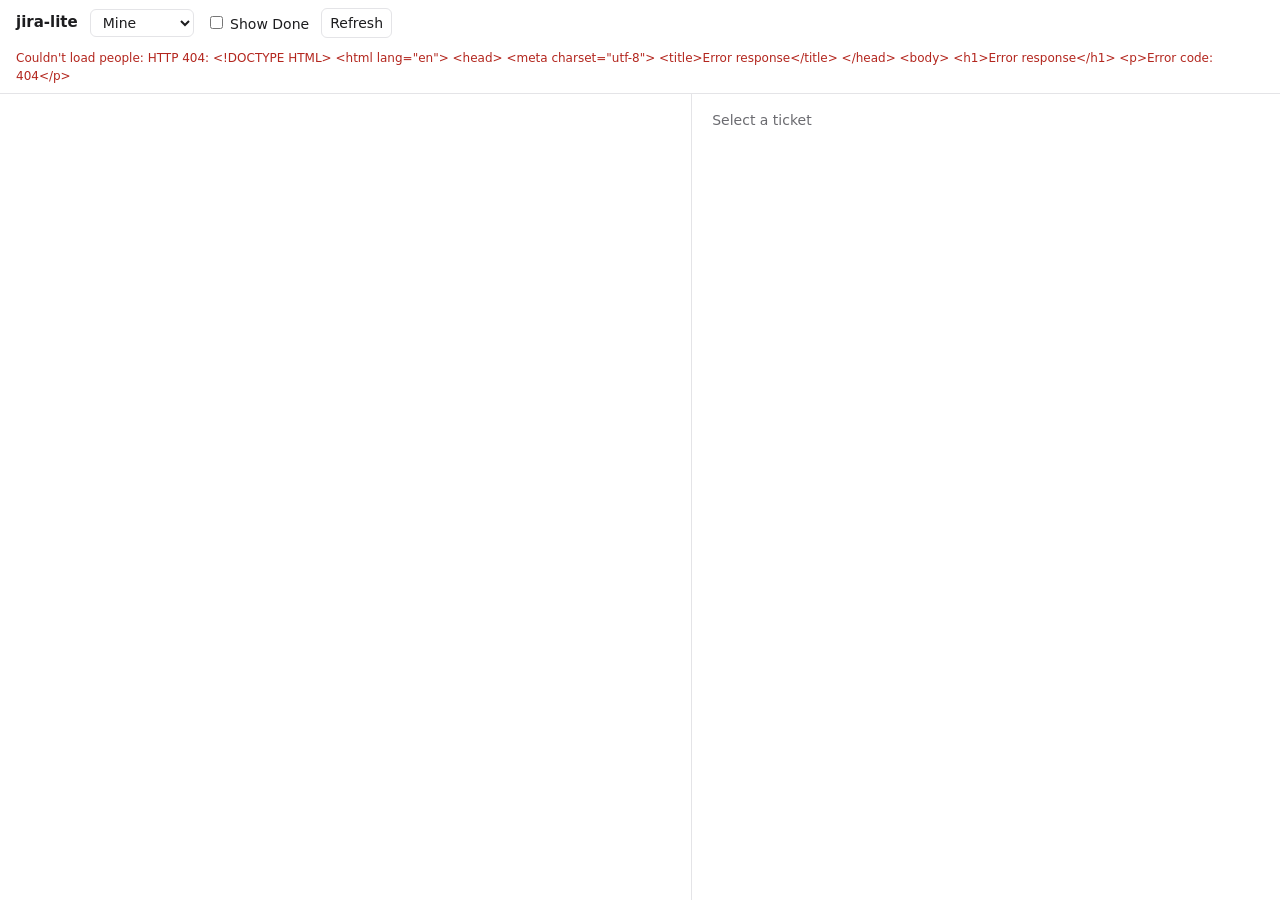
==== index.html @ 3835c10f "Add server and single-page UI: list, detail, transitions, comments" ====
<!doctype html>
<html lang="en">
<head>
<meta charset="utf-8">
<meta name="viewport" content="width=device-width, initial-scale=1">
<title>jira-lite</title>
<link rel="icon" href="data:image/svg+xml,<svg xmlns='http://www.w3.org/2000/svg' viewBox='0 0 16 16'><rect width='16' height='16' rx='3' fill='%230b57d0'/></svg>">
<style>
  :root {
    --bg: #fff; --fg: #1d1d1f; --muted: #6b6b70; --line: #e4e4e7; --hover: #f4f4f5;
    --sel: #e8f0fe; --accent: #0b57d0; --err: #b3261e;
    --new: #e4e4e7; --prog: #d3e3fd; --done: #c4eed0;
  }
  @media (prefers-color-scheme: dark) {
    :root {
      --bg: #18181b; --fg: #e4e4e7; --muted: #a1a1aa; --line: #2e2e33; --hover: #232328;
      --sel: #1e2a40; --accent: #8ab4f8; --err: #f2b8b5;
      --new: #3f3f46; --prog: #1f3a63; --done: #1d4a2c;
    }
  }
  * { box-sizing: border-box; }
  html, body { height: 100%; margin: 0; }
  body { background: var(--bg); color: var(--fg); font: 14px/1.45 system-ui, -apple-system, sans-serif; display: flex; flex-direction: column; }
  header { display: flex; gap: 12px; align-items: center; padding: 8px 16px; border-bottom: 1px solid var(--line); flex-wrap: wrap; }
  header strong { font-size: 15px; }
  select, button, textarea { font: inherit; color: inherit; background: var(--bg); border: 1px solid var(--line); border-radius: 6px; padding: 4px 8px; }
  button { cursor: pointer; }
  button:hover { background: var(--hover); }
  button:disabled { opacity: .5; cursor: default; }
  #msg { margin-left: auto; color: var(--muted); font-size: 12px; }
  #msg.err { color: var(--err); }
  main { flex: 1; display: flex; min-height: 0; }
  #list { flex: 1; overflow: auto; min-width: 0; }
  #detail { width: 46%; overflow: auto; border-left: 1px solid var(--line); padding: 16px 20px; }
  #detail:empty::before { content: "Select a ticket"; color: var(--muted); }
  table { border-collapse: collapse; width: 100%; }
  #list th { position: sticky; top: 0; background: var(--bg); text-align: left; font-weight: 500; color: var(--muted); font-size: 12px; border-bottom: 1px solid var(--line); }
  #list th, #list td { padding: 6px 10px; white-space: nowrap; }
  #list td.sum { white-space: normal; width: 100%; }
  #list tbody tr { cursor: pointer; border-bottom: 1px solid var(--line); }
  #list tbody tr:hover { background: var(--hover); }
  #list tbody tr.sel { background: var(--sel); }
  .key { color: var(--muted); font-size: 12px; }
  .pill { display: inline-block; padding: 1px 8px; border-radius: 10px; font-size: 12px; background: var(--new); }
  .pill.indeterminate { background: var(--prog); }
  .pill.done { background: var(--done); }
  .small { color: var(--muted); font-size: 12px; }
  #detail h2 { margin: 4px 0 8px; font-size: 18px; font-weight: 600; }
  .meta { display: flex; gap: 12px; align-items: center; flex-wrap: wrap; margin-bottom: 16px; }
  .meta a { color: var(--accent); }
  h3.sec { font-size: 13px; color: var(--muted); font-weight: 500; margin: 20px 0 6px; text-transform: uppercase; letter-spacing: .04em; }
  .adf p { margin: 0 0 8px; }
  .adf pre { background: var(--hover); padding: 8px; border-radius: 6px; overflow: auto; }
  .adf code { background: var(--hover); padding: 0 3px; border-radius: 3px; }
  .adf blockquote { border-left: 3px solid var(--line); margin: 0 0 8px; padding-left: 10px; color: var(--muted); }
  .adf table td, .adf table th { border: 1px solid var(--line); padding: 4px 6px; }
  .adf .panel { background: var(--hover); padding: 8px 10px; border-radius: 6px; margin-bottom: 8px; }
  .adf a { color: var(--accent); }
  .adf img { max-width: 100%; }
  .comment { border-top: 1px solid var(--line); padding: 10px 0; }
  .comment .who { font-weight: 500; }
  #cbox { width: 100%; min-height: 70px; resize: vertical; }
  .row { display: flex; gap: 8px; align-items: center; margin-top: 6px; }
  .err { color: var(--err); }
  @media (max-width: 800px) {
    main { flex-direction: column; }
    #detail { width: auto; border-left: 0; border-top: 1px solid var(--line); }
    #list .hide-sm { display: none; }
  }
</style>
</head>
<body>
<header>
  <strong>jira-lite</strong>
  <select id="who" title="Assignee filter">
    <option value="mine">Mine</option>
    <option value="all">Everyone</option>
  </select>
  <label><input type="checkbox" id="showDone"> Show Done</label>
  <button id="refresh" title="Refresh (auto every 60s)">Refresh</button>
  <span id="msg"></span>
</header>
<main>
  <div id="list"></div>
  <div id="detail"></div>
</main>
<script>
const FIELDS = ["summary", "status", "priority", "assignee", "updated"];
const REFRESH_MS = 60000;
const $ = (s) => document.querySelector(s);
const enc = encodeURIComponent;
let cfg = { project: "BA", site: "" };
let issues = [];
let current = null;     // selected issue key
let listSeq = 0, detailSeq = 0, lastRefresh = 0;
let busy = false;       // a write is in flight; skip auto-refresh

// ---------- helpers ----------
function el(tag, attrs, ...kids) {
  const e = document.createElement(tag);
  for (const [k, v] of Object.entries(attrs || {})) {
    if (k === "class") e.className = v;
    else if (k.startsWith("on")) e.addEventListener(k.slice(2), v);
    else e.setAttribute(k, v);
  }
  for (const k of kids.flat()) if (k != null) e.append(k instanceof Node ? k : String(k));
  return e;
}

async function api(path, body) {
  const opts = { headers: { "X-Jira-Lite": "1" } };
  if (body !== undefined) {
    opts.method = "POST";
    opts.headers["Content-Type"] = "application/json";
    opts.body = JSON.stringify(body);
  }
  const r = await fetch("/jira/" + path, opts);
  const text = await r.text();
  let data = null;
  try { data = text ? JSON.parse(text) : null; } catch (e) { /* non-JSON error page */ }
  if (!r.ok) {
    const parts = data ? [...(data.errorMessages || []), ...Object.values(data.errors || {})] : [];
    throw new Error(parts.join("; ") || ("HTTP " + r.status + (text ? ": " + text.slice(0, 200) : "")));
  }
  return data;
}

function say(text, isErr) {
  const m = $("#msg");
  m.textContent = text;
  m.className = isErr ? "err" : "";
}

function ago(iso) {
  const s = (Date.now() - new Date(iso)) / 1000;
  if (s < 60) return "just now";
  if (s < 3600) return Math.floor(s / 60) + "m ago";
  if (s < 86400) return Math.floor(s / 3600) + "h ago";
  if (s < 86400 * 30) return Math.floor(s / 86400) + "d ago";
  return new Date(iso).toLocaleDateString();
}

function pill(status) {
  return el("span", { class: "pill " + ((status.statusCategory || {}).key || "") }, status.name);
}

function store(k, v) { try { localStorage.setItem("jl." + k, v); } catch (e) {} }
function recall(k) { try { return localStorage.getItem("jl." + k); } catch (e) { return null; } }

// ---------- ADF (Atlassian Document Format) -> DOM, text only, no innerHTML ----------
const BLOCKS = {
  paragraph: "p", bulletList: "ul", orderedList: "ol", listItem: "li", blockquote: "blockquote",
  table: "table", tableRow: "tr", tableHeader: "th", tableCell: "td", taskList: "ul", decisionList: "ul",
};
function safeUrl(u) { return /^(https?:|mailto:)/i.test(u || "") ? u : null; }
function adf(node) {
  if (!node) return document.createTextNode("");
  const kids = () => (node.content || []).map(adf);
  const a = node.attrs || {};
  switch (node.type) {
    case "doc": return el("div", { class: "adf" }, kids());
    case "text": {
      let out = document.createTextNode(node.text || "");
      for (const m of node.marks || []) {
        const tag = { strong: "b", em: "i", code: "code", strike: "s", underline: "u" }[m.type];
        if (tag) out = el(tag, {}, out);
        else if (m.type === "link" && safeUrl(m.attrs && m.attrs.href)) {
          out = el("a", { href: m.attrs.href, target: "_blank", rel: "noopener" }, out);
        }
      }
      return out;
    }
    case "heading": return el("h" + Math.min(Math.max(a.level || 3, 3), 6), {}, kids());
    case "codeBlock": return el("pre", {}, el("code", {}, kids()));
    case "hardBreak": return el("br");
    case "rule": return el("hr");
    case "panel": return el("div", { class: "panel" }, kids());
    case "expand": case "nestedExpand": return el("details", {}, el("summary", {}, a.title || "More"), kids());
    case "taskItem": case "decisionItem": return el("li", {}, a.state === "DONE" || a.state === "DECIDED" ? "☑ " : "☐ ", kids());
    case "mention": return el("b", {}, a.text || "@someone");
    case "emoji": return document.createTextNode(a.text || a.shortName || "");
    case "status": return el("span", { class: "pill" }, a.text || "");
    case "date": return document.createTextNode(new Date(Number(a.timestamp)).toLocaleDateString());
    case "inlineCard": case "blockCard": case "embedCard":
      return safeUrl(a.url) ? el("a", { href: a.url, target: "_blank", rel: "noopener" }, a.url) : document.createTextNode("");
    case "mediaSingle": case "mediaGroup": case "media": case "mediaInline":
      return el("span", { class: "small" }, "[attachment: open in Jira] ");
  }
  if (BLOCKS[node.type]) return el(BLOCKS[node.type], {}, kids());
  return el("span", {}, kids());  // unknown node: keep its text
}

function textToAdf(text) {
  return {
    type: "doc", version: 1,
    content: text.trim().split(/\n\s*\n/).map((para) => {
      const content = [];
      para.split("\n").forEach((line, i) => {
        if (i) content.push({ type: "hardBreak" });
        if (line) content.push({ type: "text", text: line });
      });
      return { type: "paragraph", content };
    }),
  };
}

// ---------- list ----------
function buildJql() {
  const who = $("#who").value;
  let jql = 'project = "' + cfg.project + '"';
  if (who === "mine") jql += " AND assignee = currentUser()";
  else if (who !== "all") jql += ' AND assignee = "' + who + '"';
  if (!$("#showDone").checked) jql += " AND statusCategory != Done";
  return jql + " ORDER BY updated DESC";
}

async function loadList() {
  const seq = ++listSeq;
  say("Loading…");
  try {
    const jql = buildJql();
    const out = [];
    let token;
    for (let page = 0; page < 5; page++) {  // cap at 500 issues
      const body = { jql, fields: FIELDS, maxResults: 100 };
      if (token) body.nextPageToken = token;
      const r = await api("search/jql", body);
      out.push(...(r.issues || []));
      token = r.nextPageToken;
      if (!token || r.isLast) break;
    }
    if (seq !== listSeq) return;  // a newer load started meanwhile
    issues = out;
    renderList();
    lastRefresh = Date.now();
    say(issues.length + " tickets · updated " + new Date().toLocaleTimeString());
  } catch (e) {
    if (seq === listSeq) say("List failed: " + e.message, true);
  }
}

function renderList() {
  const rows = issues.map((i) => {
    const f = i.fields;
    return el("tr", { class: i.key === current ? "sel" : "", "data-key": i.key, onclick: () => openIssue(i.key) },
      el("td", { class: "key" }, i.key),
      el("td", { class: "sum" }, f.summary),
      el("td", {}, pill(f.status)),
      el("td", { class: "hide-sm small" }, f.priority ? f.priority.name : ""),
      el("td", { class: "hide-sm" }, f.assignee ? f.assignee.displayName : el("span", { class: "small" }, "Unassigned")),
      el("td", { class: "hide-sm small", title: f.updated }, ago(f.updated)));
  });
  const table = el("table", {},
    el("thead", {}, el("tr", {}, ["Key", "Summary", "Status", "Priority", "Assignee", "Updated"].map((h, n) =>
      el("th", { class: n >= 3 ? "hide-sm" : "" }, h)))),
    el("tbody", {}, rows));
  $("#list").replaceChildren(rows.length ? table : el("p", { class: "small", style: "padding:16px" }, "No tickets match."));
}

// ---------- detail ----------
function openIssue(key) {
  current = key;
  history.replaceState(null, "", "#" + key);
  for (const tr of document.querySelectorAll("#list tbody tr")) tr.classList.toggle("sel", tr.dataset.key === key);
  $("#detail").replaceChildren(el("p", { class: "small" }, "Loading " + key + "…"));
  loadDetail();
}

async function loadDetail() {
  const key = current;
  if (!key) return;
  const seq = ++detailSeq;
  try {
    const [issue, trans, comments] = await Promise.all([
      api("issue/" + enc(key) + "?fields=summary,status,description,assignee,reporter,priority,issuetype"),
      api("issue/" + enc(key) + "/transitions"),
      api("issue/" + enc(key) + "/comment?orderBy=-created&maxResults=100"),
    ]);
    if (seq !== detailSeq || key !== current) return;
    renderDetail(issue, trans.transitions || [], comments.comments || []);
  } catch (e) {
    if (seq === detailSeq) $("#detail").replaceChildren(el("p", { class: "err" }, key + ": " + e.message));
  }
}

function renderDetail(issue, transitions, comments) {
  const f = issue.fields;
  const d = $("#detail");
  // Keep an unsent comment draft across auto-refreshes.
  const oldBox = $("#cbox");
  const draft = oldBox && oldBox.dataset.key === issue.key ? oldBox.value : "";

  const sel = el("select", { id: "status", title: "Change status" },
    el("option", { value: "" }, f.status.name + " (current)"),
    transitions.filter((t) => t.to.id !== f.status.id).map((t) =>
      el("option", { value: t.id }, t.name === t.to.name ? "→ " + t.name : t.name + " → " + t.to.name)));
  sel.addEventListener("change", () => sel.value && transition(issue.key, sel.value, sel));

  const box = el("textarea", { id: "cbox", placeholder: "Add a comment (Cmd/Ctrl+Enter to send)" });
  box.dataset.key = issue.key;
  box.value = draft;
  const send = el("button", {}, "Comment");
  const cmsg = el("span", { class: "small" });
  const submit = () => postComment(issue.key, box, send, cmsg);
  send.addEventListener("click", submit);
  box.addEventListener("keydown", (e) => { if (e.key === "Enter" && (e.metaKey || e.ctrlKey)) submit(); });

  d.replaceChildren(
    el("div", { class: "key" }, (f.issuetype ? f.issuetype.name + " · " : "") + issue.key),
    el("h2", {}, f.summary),
    el("div", { class: "meta" },
      sel,
      el("span", {}, f.assignee ? f.assignee.displayName : "Unassigned"),
      f.priority ? el("span", { class: "small" }, f.priority.name) : null,
      el("a", { href: cfg.site + "/browse/" + issue.key, target: "_blank", rel: "noopener" }, "Open in Jira ↗")),
    el("div", { id: "tmsg", class: "small" }),
    el("h3", { class: "sec" }, "Description"),
    f.description ? adf(f.description) : el("p", { class: "small" }, "No description."),
    el("h3", { class: "sec" }, "Comments (" + comments.length + ")"),
    box,
    el("div", { class: "row" }, send, cmsg),
    ...comments.map((c) => el("div", { class: "comment" },
      el("div", {}, el("span", { class: "who" }, c.author ? c.author.displayName : "?"), " ",
        el("span", { class: "small", title: c.created }, ago(c.created))),
      adf(c.body))));
  if (draft && document.activeElement === document.body) box.focus();
}

async function transition(key, id, sel) {
  busy = true;
  sel.disabled = true;
  $("#tmsg").textContent = "Saving…";
  try {
    await api("issue/" + enc(key) + "/transitions", { transition: { id } });
    await Promise.all([loadDetail(), loadList()]);
  } catch (e) {
    $("#tmsg").replaceChildren(el("span", { class: "err" }, "Status change failed: " + e.message +
      " (if it needs extra fields, use Open in Jira)"));
    sel.value = "";
    sel.disabled = false;
  } finally {
    busy = false;
  }
}

async function postComment(key, box, btn, msg) {
  if (!box.value.trim() || btn.disabled) return;
  busy = true;
  btn.disabled = true;
  msg.className = "small";
  msg.textContent = "Sending…";
  try {
    await api("issue/" + enc(key) + "/comment", { body: textToAdf(box.value) });
    box.value = "";
    await loadDetail();
  } catch (e) {
    msg.className = "err";
    msg.textContent = "Comment failed: " + e.message;
    btn.disabled = false;
  } finally {
    busy = false;
  }
}

// ---------- startup ----------
function refresh() {
  if (busy) return;
  loadList();
  // Don't yank the status dropdown out from under the user.
  if (current && document.activeElement !== $("#status")) loadDetail();
}

async function loadPeople() {
  try {
    const users = await api("user/assignable/search?project=" + enc(cfg.project) + "&maxResults=1000");
    users.filter((u) => u.accountType === "atlassian")
      .sort((a, b) => a.displayName.localeCompare(b.displayName))
      .forEach((u) => $("#who").append(el("option", { value: u.accountId }, u.displayName)));
    const saved = recall("who");
    if (saved && [...$("#who").options].some((o) => o.value === saved) && $("#who").value !== saved) {
      $("#who").value = saved;
      loadList();
    }
  } catch (e) {
    say("Couldn't load people: " + e.message, true);
  }
}

(async function init() {
  try { cfg = await (await fetch("/config")).json(); } catch (e) {}
  document.title = "jira-lite · " + cfg.project;
  const saved = recall("who");
  if (saved === "all") $("#who").value = "all";  // person ids get restored once people load
  $("#showDone").checked = recall("showDone") === "1";
  $("#who").addEventListener("change", () => { store("who", $("#who").value); loadList(); });
  $("#showDone").addEventListener("change", () => { store("showDone", $("#showDone").checked ? "1" : "0"); loadList(); });
  $("#refresh").addEventListener("click", refresh);
  setInterval(() => { if (!document.hidden) refresh(); }, REFRESH_MS);
  document.addEventListener("visibilitychange", () => {
    if (!document.hidden && Date.now() - lastRefresh > REFRESH_MS) refresh();
  });
  loadList();
  loadPeople();
  if (location.hash.length > 1) openIssue(decodeURIComponent(location.hash.slice(1)));
})();
</script>
</body>
</html>
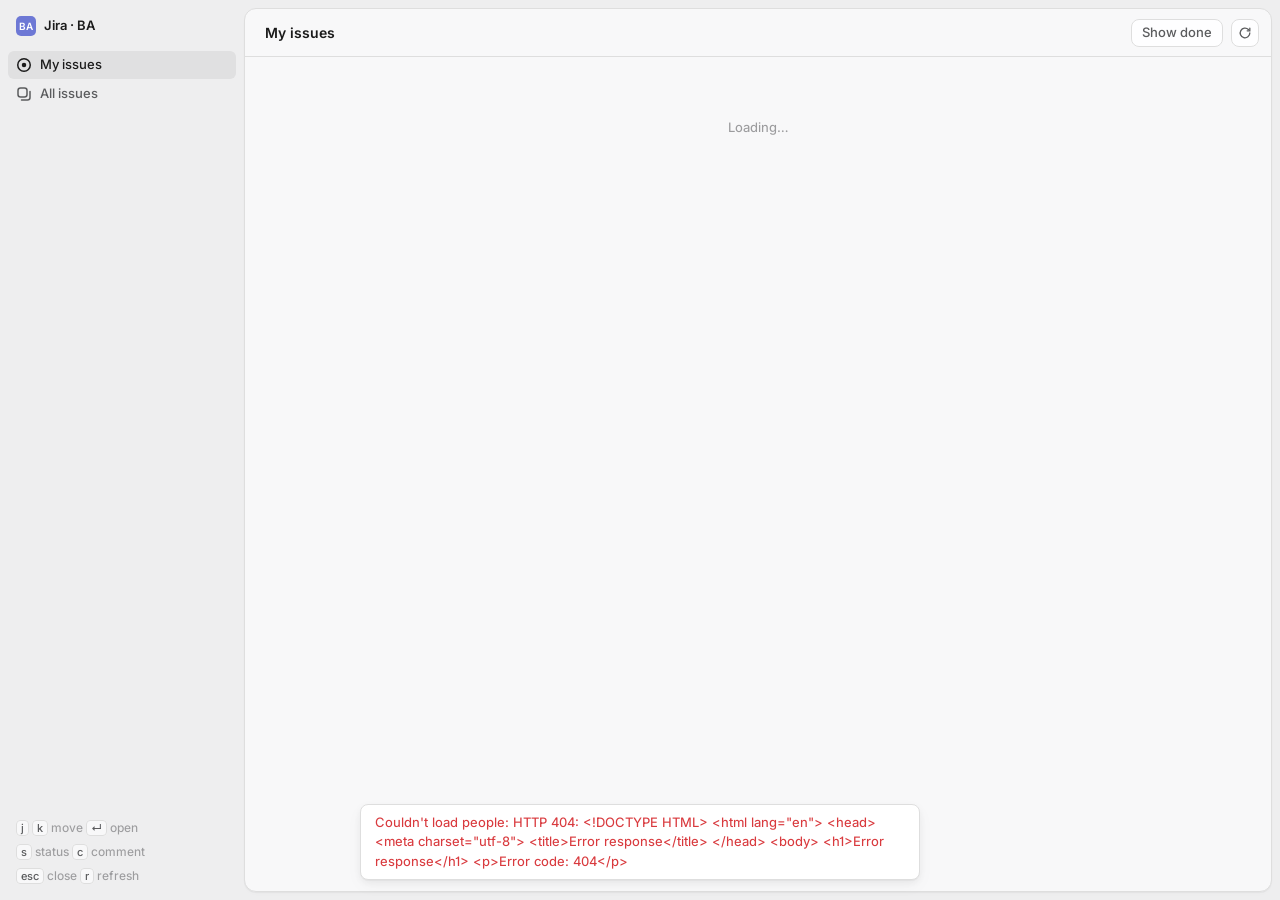
==== commit 382cb385: "Restyle UI after Linear: status groups, icons, sidebar, peek panel, keyboard nav" ====
--- a/index.html
+++ b/index.html
@@ -4,96 +4,215 @@
 <meta charset="utf-8">
 <meta name="viewport" content="width=device-width, initial-scale=1">
 <title>jira-lite</title>
-<link rel="icon" href="data:image/svg+xml,<svg xmlns='http://www.w3.org/2000/svg' viewBox='0 0 16 16'><rect width='16' height='16' rx='3' fill='%230b57d0'/></svg>">
+<link rel="icon" href="data:image/svg+xml,<svg xmlns='http://www.w3.org/2000/svg' viewBox='0 0 16 16'><rect width='16' height='16' rx='4' fill='%235e69d1'/></svg>">
+<link rel="preconnect" href="https://fonts.googleapis.com">
+<link rel="preconnect" href="https://fonts.gstatic.com" crossorigin>
+<link rel="stylesheet" href="https://fonts.googleapis.com/css2?family=Inter:opsz,wght@14..32,100..900&display=swap">
 <style>
+  /* Tokens follow Linear's generated theme (base/accent/contrast in LCH), see README. */
   :root {
-    --bg: #fff; --fg: #1d1d1f; --muted: #6b6b70; --line: #e4e4e7; --hover: #f4f4f5;
-    --sel: #e8f0fe; --accent: #0b57d0; --err: #b3261e;
-    --new: #e4e4e7; --prog: #d3e3fd; --done: #c4eed0;
+    color-scheme: light dark;  /* native scrollbars follow the theme */
+    --font: "Inter", "SF Pro Display", -apple-system, BlinkMacSystemFont, "Segoe UI", Roboto, sans-serif;
+    --row-h: 40px;
+    --ease: cubic-bezier(.25, .46, .45, .94);
+
+    --bg-sidebar: #eeeeef; --side-hover: #e4e4e5; --side-active: #e0e0e1;
+    --bg: #f8f8f9; --bg-hover: #eeeeef; --bg-group: #f1f1f2; --bg-focus: #eaeaeb;
+    --bg-selected: #e7e8f3; --elevated: #ffffff; --ctrl: #fefeff;
+    --border: #dedede; --border-faint: #f1f1f1;
+    --title: #1b1b1b; --text: #2f2f31; --muted: #5b5c5e; --faint: #9c9c9e; --link: #3f60d9;
+    --accent: #6d78d5; --accent-hover: #5e69c1; --err: #d93a3e;
+    --shadow-low: 0 3px 6px -2px #00000005, 0 1px 1px #0000000a;
+    --shadow-med: 0 6px 18px #00000008, 0 3px 9px #0000000f, 0 1px 1px #0000000a;
+
+    --st-backlog: #a8acb3; --st-todo: #9c9c9e; --st-started: #e5b53a; --st-review: #26a544;
+    --st-blocked: #f34e52; --st-done: #5e6ad2; --st-canceled: #95a2b3; --urgent: #ff7235;
   }
   @media (prefers-color-scheme: dark) {
     :root {
-      --bg: #18181b; --fg: #e4e4e7; --muted: #a1a1aa; --line: #2e2e33; --hover: #232328;
-      --sel: #1e2a40; --accent: #8ab4f8; --err: #f2b8b5;
-      --new: #3f3f46; --prog: #1f3a63; --done: #1d4a2c;
+      --bg-sidebar: #09090a; --side-hover: #1d1e1f; --side-active: #28292b;
+      --bg: #111212; --bg-hover: #191a1b; --bg-group: #151617; --bg-focus: #222223;
+      --bg-selected: #1b1e37; --elevated: #19191b; --ctrl: #1b1b1c;
+      --border: #232325; --border-faint: #1a1b1d;
+      --title: #ffffff; --text: #e2e3e5; --muted: #949597; --faint: #6b6b6e; --link: #6f7ffe;
+      --accent: #5e69d1; --accent-hover: #6974e1; --err: #f2777a;
+      --shadow-low: 0 .5px 1px 1px #0000004c;
+      --shadow-med: 0 3px 8px #0000001f, 0 2px 5px #0000001f, 0 1px 1px #0000001f;
+
+      --st-backlog: #bec2c8; --st-todo: #e2e2e2; --st-started: #f2c94c; --st-review: #43bc58;
+      --st-blocked: #f34e52; --st-done: #5e6ad2; --st-canceled: #95a2b3;
     }
   }
   * { box-sizing: border-box; }
   html, body { height: 100%; margin: 0; }
-  body { background: var(--bg); color: var(--fg); font: 14px/1.45 system-ui, -apple-system, sans-serif; display: flex; flex-direction: column; }
-  header { display: flex; gap: 12px; align-items: center; padding: 8px 16px; border-bottom: 1px solid var(--line); flex-wrap: wrap; }
-  header strong { font-size: 15px; }
-  select, button, textarea { font: inherit; color: inherit; background: var(--bg); border: 1px solid var(--line); border-radius: 6px; padding: 4px 8px; }
-  button { cursor: pointer; }
-  button:hover { background: var(--hover); }
-  button:disabled { opacity: .5; cursor: default; }
-  #msg { margin-left: auto; color: var(--muted); font-size: 12px; }
-  #msg.err { color: var(--err); }
-  main { flex: 1; display: flex; min-height: 0; }
-  #list { flex: 1; overflow: auto; min-width: 0; }
-  #detail { width: 46%; overflow: auto; border-left: 1px solid var(--line); padding: 16px 20px; }
-  #detail:empty::before { content: "Select a ticket"; color: var(--muted); }
-  table { border-collapse: collapse; width: 100%; }
-  #list th { position: sticky; top: 0; background: var(--bg); text-align: left; font-weight: 500; color: var(--muted); font-size: 12px; border-bottom: 1px solid var(--line); }
-  #list th, #list td { padding: 6px 10px; white-space: nowrap; }
-  #list td.sum { white-space: normal; width: 100%; }
-  #list tbody tr { cursor: pointer; border-bottom: 1px solid var(--line); }
-  #list tbody tr:hover { background: var(--hover); }
-  #list tbody tr.sel { background: var(--sel); }
-  .key { color: var(--muted); font-size: 12px; }
-  .pill { display: inline-block; padding: 1px 8px; border-radius: 10px; font-size: 12px; background: var(--new); }
-  .pill.indeterminate { background: var(--prog); }
-  .pill.done { background: var(--done); }
-  .small { color: var(--muted); font-size: 12px; }
-  #detail h2 { margin: 4px 0 8px; font-size: 18px; font-weight: 600; }
-  .meta { display: flex; gap: 12px; align-items: center; flex-wrap: wrap; margin-bottom: 16px; }
-  .meta a { color: var(--accent); }
-  h3.sec { font-size: 13px; color: var(--muted); font-weight: 500; margin: 20px 0 6px; text-transform: uppercase; letter-spacing: .04em; }
-  .adf p { margin: 0 0 8px; }
-  .adf pre { background: var(--hover); padding: 8px; border-radius: 6px; overflow: auto; }
-  .adf code { background: var(--hover); padding: 0 3px; border-radius: 3px; }
-  .adf blockquote { border-left: 3px solid var(--line); margin: 0 0 8px; padding-left: 10px; color: var(--muted); }
-  .adf table td, .adf table th { border: 1px solid var(--line); padding: 4px 6px; }
-  .adf .panel { background: var(--hover); padding: 8px 10px; border-radius: 6px; margin-bottom: 8px; }
-  .adf a { color: var(--accent); }
-  .adf img { max-width: 100%; }
-  .comment { border-top: 1px solid var(--line); padding: 10px 0; }
-  .comment .who { font-weight: 500; }
-  #cbox { width: 100%; min-height: 70px; resize: vertical; }
-  .row { display: flex; gap: 8px; align-items: center; margin-top: 6px; }
-  .err { color: var(--err); }
-  @media (max-width: 800px) {
-    main { flex-direction: column; }
-    #detail { width: auto; border-left: 0; border-top: 1px solid var(--line); }
-    #list .hide-sm { display: none; }
+  body {
+    display: flex; background: var(--bg-sidebar); color: var(--text);
+    font: 450 13px/1.5 var(--font); font-feature-settings: "cv01", "ss03";
+    -webkit-font-smoothing: antialiased;
+  }
+  button { font: inherit; color: inherit; background: none; border: 0; padding: 0; cursor: pointer; }
+  textarea { font: inherit; color: inherit; }
+  a { color: var(--link); text-decoration: none; }
+  a:hover { text-decoration: underline; }
+  kbd { font: 500 11px var(--font); border: 1px solid var(--border); border-radius: 4px; padding: 0 4px; color: var(--muted); background: var(--bg); }
+
+  /* ---- sidebar ---- */
+  #side { width: 244px; flex: none; display: flex; flex-direction: column; gap: 1px; padding: 10px 8px 8px; overflow: auto; }
+  .ws { display: flex; align-items: center; gap: 8px; height: 32px; padding: 0 8px; margin-bottom: 8px; font-weight: 600; color: var(--title); }
+  .logo { width: 20px; height: 20px; border-radius: 5px; background: var(--accent); color: #fff; display: grid; place-items: center; font-size: 10px; font-weight: 600; }
+  .nav { display: flex; align-items: center; gap: 8px; width: 100%; height: 28px; padding: 0 8px; border-radius: 6px; color: var(--muted); font-weight: 500; text-align: left; white-space: nowrap; }
+  .nav:hover { background: var(--side-hover); color: var(--text); }
+  .nav.on { background: var(--side-active); color: var(--title); }
+  .nav span { overflow: hidden; text-overflow: ellipsis; }
+  .side-h { font-size: 12px; font-weight: 500; color: var(--faint); padding: 16px 8px 4px; }
+  .hints { margin-top: auto; padding: 16px 8px 4px; color: var(--faint); font-size: 12px; line-height: 2; }
+
+  /* ---- main frame ---- */
+  #frame { flex: 1; min-width: 0; display: flex; flex-direction: column; overflow: hidden; margin: 8px 8px 8px 0;
+    background: var(--bg); border: 1px solid var(--border); border-radius: 12px; box-shadow: var(--shadow-low); }
+  #top { height: 48px; flex: none; display: flex; align-items: center; gap: 8px; padding: 0 12px 0 20px; border-bottom: 1px solid var(--border); }
+  #title { font-size: 14px; font-weight: 600; color: var(--title); }
+  #count { color: var(--faint); font-weight: 500; }
+  .spacer { flex: 1; }
+  #updated { color: var(--faint); font-size: 12px; margin-right: 4px; }
+  .btn { height: 28px; padding: 0 10px; display: inline-flex; align-items: center; gap: 6px; border: 1px solid var(--border); border-radius: 8px;
+    background: var(--ctrl); color: var(--muted); font-weight: 500; transition: background .1s var(--ease), color .1s var(--ease); }
+  .btn:hover { background: var(--bg-hover); color: var(--text); }
+  .btn[aria-pressed="true"] { background: var(--bg-selected); color: var(--title); border-color: transparent; }
+  .btn.icon { width: 28px; padding: 0; justify-content: center; }
+  .btn.primary { background: var(--accent); border-color: transparent; color: #fff; }
+  .btn.primary:hover { background: var(--accent-hover); }
+  .btn:disabled { opacity: .5; cursor: default; }
+  #body { flex: 1; display: flex; min-height: 0; }
+
+  /* ---- list ---- */
+  #list { flex: 1; min-width: 0; overflow: auto; padding-bottom: 32px; }
+  .gh { position: sticky; top: 0; z-index: 1; display: flex; align-items: center; gap: 8px; height: 36px; padding: 0 20px 0 12px;
+    background: var(--bg-group); color: var(--title); font-weight: 500; cursor: pointer; user-select: none; }
+  .chev { color: var(--faint); transition: transform .15s var(--ease); }
+  .gh.closed .chev { transform: rotate(-90deg); }
+  .gcount { color: var(--faint); }
+  .row { display: flex; align-items: center; gap: 10px; height: var(--row-h); padding: 0 20px 0 12px; cursor: default;
+    transition: background .15s var(--ease); }
+  .row.cur { background: var(--bg-hover); transition: none; }
+  .row.open { background: var(--bg-selected); }
+  .rid { width: 66px; flex: none; color: var(--muted); font-variant-numeric: tabular-nums; }
+  .rtitle { flex: 1; min-width: 0; overflow: hidden; white-space: nowrap; text-overflow: ellipsis; color: var(--title); font-weight: 500; }
+  .rright { display: flex; align-items: center; gap: 12px; flex: none; }
+  .rdate { width: 48px; text-align: right; color: var(--faint); font-size: 12px; }
+  .ibtn { display: grid; place-items: center; width: 22px; height: 22px; flex: none; border-radius: 5px; }
+  .ibtn:hover { background: var(--bg-focus); }
+  .empty { padding: 48px 20px; text-align: center; color: var(--faint); }
+
+  /* ---- icons & avatars ---- */
+  .s-backlog { color: var(--st-backlog); } .s-todo { color: var(--st-todo); } .s-started { color: var(--st-started); }
+  .s-review { color: var(--st-review); } .s-blocked { color: var(--st-blocked); } .s-done { color: var(--st-done); }
+  .s-canceled { color: var(--st-canceled); }
+  .picon { color: var(--muted); flex: none; } .p-none { color: var(--faint); } .p-urgent { color: var(--urgent); }
+  .av { width: 18px; height: 18px; flex: none; border-radius: 50%; display: inline-grid; place-items: center;
+    color: #fff; font-size: 8.5px; font-weight: 600; letter-spacing: 0; }
+  .av.lg { width: 22px; height: 22px; font-size: 10px; }
+  .av.none { color: var(--faint); }
+
+  /* ---- detail (peek) ---- */
+  #detail { width: 50%; min-width: 400px; max-width: 760px; display: flex; flex-direction: column; border-left: 1px solid var(--border); background: var(--bg); }
+  #detail[hidden] { display: none; }
+  .dh { height: 48px; flex: none; display: flex; align-items: center; gap: 8px; padding: 0 12px 0 24px; border-bottom: 1px solid var(--border); color: var(--muted); }
+  .dh .crumb { font-weight: 500; }
+  .dscroll { flex: 1; overflow: auto; padding: 24px 32px 48px; }
+  .dtitle { font-size: 20px; line-height: 28px; font-weight: 600; color: var(--title); margin: 0 0 14px; letter-spacing: -.01em; }
+  .props { display: flex; flex-wrap: wrap; gap: 6px; margin-bottom: 20px; }
+  .chip { height: 28px; display: inline-flex; align-items: center; gap: 6px; padding: 0 10px 0 8px; border: 1px solid var(--border);
+    border-radius: 9999px; color: var(--text); font-weight: 500; background: var(--ctrl); }
+  button.chip:hover { background: var(--bg-hover); }
+  .meta { color: var(--faint); font-size: 12px; margin: -8px 0 20px; }
+  .sec { font-size: 12px; font-weight: 500; color: var(--faint); margin: 28px 0 10px; }
+  .adf { color: var(--text); font-size: 14px; line-height: 1.6; overflow-wrap: anywhere; }
+  .adf p { margin: 0 0 10px; }
+  .adf h3, .adf h4, .adf h5, .adf h6 { color: var(--title); font-weight: 600; margin: 18px 0 8px; }
+  .adf ul, .adf ol { padding-left: 22px; margin: 0 0 10px; }
+  .adf pre { background: var(--bg-group); border: 1px solid var(--border-faint); padding: 10px 12px; border-radius: 8px; overflow: auto; font-size: 12.5px; }
+  .adf code { background: var(--bg-focus); padding: 1px 4px; border-radius: 4px; font-size: .92em; }
+  .adf pre code { background: none; padding: 0; }
+  .adf blockquote { border-left: 2px solid var(--border); margin: 0 0 10px; padding-left: 12px; color: var(--muted); }
+  .adf hr { border: 0; border-top: 1px solid var(--border); margin: 16px 0; }
+  .adf table { border-collapse: collapse; margin-bottom: 10px; }
+  .adf td, .adf th { border: 1px solid var(--border); padding: 4px 8px; }
+  .adf .panel { background: var(--bg-group); padding: 10px 12px; border-radius: 8px; margin-bottom: 10px; }
+  .adf .mention { color: var(--link); font-weight: 500; }
+  .adf .att { color: var(--faint); font-size: 12px; }
+  .nodesc { color: var(--faint); }
+  .card { border: 1px solid var(--border); border-radius: 9px; padding: 12px 16px 14px; margin-bottom: 10px; background: var(--ctrl); }
+  .card .who { display: flex; align-items: center; gap: 8px; margin-bottom: 6px; }
+  .card .name { font-weight: 500; color: var(--title); }
+  .card .when { color: var(--faint); font-size: 12px; }
+  .composer { border: 1px solid var(--border); border-radius: 9px; background: var(--ctrl); padding: 10px 12px 8px; }
+  .composer:focus-within { border-color: var(--accent); }
+  #cbox { width: 100%; min-height: 64px; resize: vertical; border: 0; outline: 0; background: none; font-size: 14px; }
+  .crow { display: flex; align-items: center; gap: 8px; justify-content: flex-end; }
+  .cmsg { color: var(--faint); font-size: 12px; margin-right: auto; }
+
+  /* ---- menu & toast ---- */
+  .menu { position: fixed; z-index: 10; min-width: 220px; max-width: 320px; padding: 4px; background: var(--elevated);
+    border: 1px solid var(--border); border-radius: 8px; box-shadow: var(--shadow-med); animation: pop .1s var(--ease); }
+  @keyframes pop { from { opacity: 0; transform: translateY(-2px); } }
+  .mh { padding: 6px 8px 4px; font-size: 12px; color: var(--faint); }
+  .mi { display: flex; align-items: center; gap: 8px; width: 100%; height: 32px; padding: 0 8px; border-radius: 5px; text-align: left; color: var(--text); }
+  .mi.hi { background: var(--bg-focus); }
+  .mi .grow { flex: 1; overflow: hidden; text-overflow: ellipsis; white-space: nowrap; }
+  .mi .via { color: var(--faint); font-size: 12px; }
+  #toast { position: fixed; left: 50%; bottom: 20px; transform: translate(-50%, 8px); opacity: 0; pointer-events: none; z-index: 20;
+    background: var(--elevated); border: 1px solid var(--border); border-radius: 8px; box-shadow: var(--shadow-med);
+    padding: 8px 14px; max-width: min(560px, calc(100vw - 32px)); transition: opacity .15s var(--ease), transform .15s var(--ease); }
+  #toast.show { opacity: 1; transform: translate(-50%, 0); }
+  #toast.err { color: var(--err); }
+
+  @media (max-width: 760px) {
+    body { flex-direction: column; }
+    #side { width: auto; flex: none; flex-direction: row; gap: 4px; padding: 8px; overflow-x: auto; }
+    .ws, .side-h, .hints { display: none; }
+    .nav { width: auto; }
+    #frame { margin: 0 8px 8px; }
+    #updated, .rdate { display: none; }
+    #detail { position: fixed; inset: 0; z-index: 5; width: auto; min-width: 0; max-width: none; border: 0; }
+    .dscroll { padding: 20px 16px 40px; }
   }
 </style>
 </head>
 <body>
-<header>
-  <strong>jira-lite</strong>
-  <select id="who" title="Assignee filter">
-    <option value="mine">Mine</option>
-    <option value="all">Everyone</option>
-  </select>
-  <label><input type="checkbox" id="showDone"> Show Done</label>
-  <button id="refresh" title="Refresh (auto every 60s)">Refresh</button>
-  <span id="msg"></span>
-</header>
-<main>
-  <div id="list"></div>
-  <div id="detail"></div>
-</main>
+<nav id="side"></nav>
+<div id="frame">
+  <div id="top">
+    <span id="title">My issues</span><span id="count"></span>
+    <span class="spacer"></span>
+    <span id="updated"></span>
+    <button class="btn" id="showDone" aria-pressed="false" title="Show Done tickets">Show done</button>
+    <button class="btn icon" id="refresh" title="Refresh (r) · auto every 60s">
+      <svg width="14" height="14" viewBox="0 0 16 16" fill="none" stroke="currentColor" stroke-width="1.5" stroke-linecap="round"><path d="M13.5 8a5.5 5.5 0 1 1-1.6-3.9"/><path d="M13.5 2.5v3h-3"/></svg>
+    </button>
+  </div>
+  <div id="body">
+    <div id="list"><p class="empty">Loading…</p></div>
+    <aside id="detail" hidden></aside>
+  </div>
+</div>
+<div id="toast" role="status"></div>
 <script>
 const FIELDS = ["summary", "status", "priority", "assignee", "updated"];
 const REFRESH_MS = 60000;
+const SVGNS = "http://www.w3.org/2000/svg";
 const $ = (s) => document.querySelector(s);
 const enc = encodeURIComponent;
 let cfg = { project: "BA", site: "" };
+let people = [];
 let issues = [];
-let current = null;     // selected issue key
+let visible = [];       // keys of rows currently shown, in order (for j/k)
+let current = null;     // issue open in the detail panel
+let cursor = null;      // row highlighted by keyboard/mouse
+let menu = null;        // open popover menu
 let listSeq = 0, detailSeq = 0, lastRefresh = 0;
 let busy = false;       // a write is in flight; skip auto-refresh
+const state = { who: "mine", showDone: false, collapsed: new Set() };
 
 // ---------- helpers ----------
 function el(tag, attrs, ...kids) {
@@ -103,8 +222,20 @@
     else if (k.startsWith("on")) e.addEventListener(k.slice(2), v);
     else e.setAttribute(k, v);
   }
-  for (const k of kids.flat()) if (k != null) e.append(k instanceof Node ? k : String(k));
+  for (const k of kids.flat()) if (k != null && k !== false) e.append(k instanceof Node ? k : String(k));
   return e;
+}
+
+// Icon bodies are fixed strings built here, never user data.
+function icon(size, body, cls) {
+  const s = document.createElementNS(SVGNS, "svg");
+  s.setAttribute("width", size);
+  s.setAttribute("height", size);
+  s.setAttribute("viewBox", "0 0 " + size + " " + size);
+  s.setAttribute("class", cls);
+  s.setAttribute("aria-hidden", "true");
+  s.innerHTML = body;
+  return s;
 }
 
 async function api(path, body) {
@@ -125,10 +256,13 @@
   return data;
 }
 
-function say(text, isErr) {
-  const m = $("#msg");
-  m.textContent = text;
-  m.className = isErr ? "err" : "";
+let toastTimer;
+function toast(text, isErr) {
+  const t = $("#toast");
+  t.textContent = text;
+  t.className = "show" + (isErr ? " err" : "");
+  clearTimeout(toastTimer);
+  toastTimer = setTimeout(() => { t.className = isErr ? "err" : ""; }, isErr ? 8000 : 2500);
 }
 
 function ago(iso) {
@@ -137,15 +271,80 @@
   if (s < 3600) return Math.floor(s / 60) + "m ago";
   if (s < 86400) return Math.floor(s / 3600) + "h ago";
   if (s < 86400 * 30) return Math.floor(s / 86400) + "d ago";
-  return new Date(iso).toLocaleDateString();
-}
-
-function pill(status) {
-  return el("span", { class: "pill " + ((status.statusCategory || {}).key || "") }, status.name);
+  return shortDate(iso);
+}
+
+function shortDate(iso) {
+  const d = new Date(iso);
+  const opts = { month: "short", day: "numeric" };
+  if (d.getFullYear() !== new Date().getFullYear()) opts.year = "2-digit";
+  return d.toLocaleDateString(undefined, opts);
 }
 
 function store(k, v) { try { localStorage.setItem("jl." + k, v); } catch (e) {} }
 function recall(k) { try { return localStorage.getItem("jl." + k); } catch (e) { return null; } }
+
+// ---------- status / priority / avatar ----------
+const KIND_ORDER = ["started", "review", "blocked", "todo", "backlog", "done", "canceled"];
+function statusKind(s) {
+  const n = (s.name || "").toLowerCase();
+  const cat = (s.statusCategory || {}).key;
+  if (cat === "done") return /cancel|won.?t|duplicate|reject|abandon/.test(n) ? "canceled" : "done";
+  if (cat === "indeterminate") return /block|hold|wait/.test(n) ? "blocked" : /review|test|qa|verif/.test(n) ? "review" : "started";
+  return /backlog|icebox/.test(n) ? "backlog" : "todo";
+}
+
+function statusIcon(s) {
+  const k = statusKind(s);
+  const ring = '<circle cx="7" cy="7" r="6" fill="none" stroke="currentColor" stroke-width="1.5"';
+  const C = 2 * Math.PI * 2;  // inner pie: r=2 circle stroked 4 wide covers radius 0..4
+  let b;
+  if (k === "backlog") b = ring + ' stroke-dasharray="1.4 1.74"/>';
+  else if (k === "done") b = '<circle cx="7" cy="7" r="6.75" fill="currentColor"/><path d="M4.4 7.2l1.8 1.8 3.5-3.7" fill="none" style="stroke:var(--bg)" stroke-width="1.5" stroke-linecap="round" stroke-linejoin="round"/>';
+  else if (k === "canceled") b = '<circle cx="7" cy="7" r="6.75" fill="currentColor"/><path d="M5 5l4 4M9 5l-4 4" style="stroke:var(--bg)" stroke-width="1.5" stroke-linecap="round"/>';
+  else {
+    const f = { todo: 0, started: 0.5, review: 0.75, blocked: 0.5 }[k];
+    b = ring + "/>" + (f ? '<circle cx="7" cy="7" r="2" fill="none" stroke="currentColor" stroke-width="4" stroke-dasharray="' +
+      (f * C).toFixed(3) + " " + C.toFixed(3) + '" transform="rotate(-90 7 7)"/>' : "");
+  }
+  return icon(14, b, "s-" + k);
+}
+
+function prioKind(p) {
+  const n = p ? p.name.toLowerCase() : "";
+  if (/highest|blocker|critical|urgent/.test(n)) return "urgent";
+  if (/high|major/.test(n)) return "high";
+  if (/medium|normal/.test(n)) return "medium";
+  if (/low|minor|trivial/.test(n)) return "low";
+  return "none";
+}
+
+function prioIcon(p) {
+  const k = prioKind(p);
+  let b;
+  if (k === "none") {
+    b = [1.5, 6.5, 11.5].map((x) => '<rect x="' + x + '" y="7.25" width="3" height="1.5" rx=".5" fill="currentColor"/>').join("");
+  } else if (k === "urgent") {
+    b = '<rect x="1" y="1" width="14" height="14" rx="3" fill="currentColor"/>' +
+      '<rect x="7.25" y="4" width="1.5" height="5.5" rx=".75" style="fill:var(--bg)"/><circle cx="8" cy="11.6" r=".95" style="fill:var(--bg)"/>';
+  } else {
+    const lit = { high: 3, medium: 2, low: 1 }[k];
+    b = [[1.5, 8, 6], [6.5, 5, 9], [11.5, 2, 12]].map(([x, y, h], i) =>
+      '<rect x="' + x + '" y="' + y + '" width="3" height="' + h + '" rx="1" fill="currentColor"' + (i >= lit ? ' fill-opacity=".4"' : "") + "/>").join("");
+  }
+  return icon(16, b, "picon p-" + k);
+}
+
+function avatar(u, big) {
+  if (!u) {
+    const s = icon(big ? 22 : 18, '<circle cx="50%" cy="50%" r="' + (big ? 9.5 : 7.5) + '" fill="none" stroke="currentColor" stroke-width="1.2" stroke-dasharray="2 2"/>', "av none");
+    return s;
+  }
+  const initials = u.displayName.split(/\s+/).filter(Boolean).map((w) => w[0]).slice(0, 2).join("").toUpperCase();
+  let h = 0;
+  for (const ch of u.accountId || u.displayName) h = (h * 31 + ch.charCodeAt(0)) % 360;
+  return el("span", { class: "av" + (big ? " lg" : ""), title: u.displayName, style: "background:hsl(" + h + " 45% 48%)" }, initials);
+}
 
 // ---------- ADF (Atlassian Document Format) -> DOM, text only, no innerHTML ----------
 const BLOCKS = {
@@ -177,14 +376,14 @@
     case "panel": return el("div", { class: "panel" }, kids());
     case "expand": case "nestedExpand": return el("details", {}, el("summary", {}, a.title || "More"), kids());
     case "taskItem": case "decisionItem": return el("li", {}, a.state === "DONE" || a.state === "DECIDED" ? "☑ " : "☐ ", kids());
-    case "mention": return el("b", {}, a.text || "@someone");
+    case "mention": return el("span", { class: "mention" }, a.text || "@someone");
     case "emoji": return document.createTextNode(a.text || a.shortName || "");
-    case "status": return el("span", { class: "pill" }, a.text || "");
+    case "status": return el("code", {}, a.text || "");
     case "date": return document.createTextNode(new Date(Number(a.timestamp)).toLocaleDateString());
     case "inlineCard": case "blockCard": case "embedCard":
       return safeUrl(a.url) ? el("a", { href: a.url, target: "_blank", rel: "noopener" }, a.url) : document.createTextNode("");
     case "mediaSingle": case "mediaGroup": case "media": case "mediaInline":
-      return el("span", { class: "small" }, "[attachment: open in Jira] ");
+      return el("span", { class: "att" }, "[attachment: open in Jira] ");
   }
   if (BLOCKS[node.type]) return el(BLOCKS[node.type], {}, kids());
   return el("span", {}, kids());  // unknown node: keep its text
@@ -204,19 +403,55 @@
   };
 }
 
+// ---------- sidebar ----------
+const NAV_ICONS = {
+  mine: '<circle cx="8" cy="8" r="6.25" fill="none" stroke="currentColor" stroke-width="1.5"/><circle cx="8" cy="8" r="2.25" fill="currentColor"/>',
+  all: '<rect x="2" y="2" width="9" height="9" rx="2.5" fill="none" stroke="currentColor" stroke-width="1.5"/><path d="M5.5 14h6a2.5 2.5 0 0 0 2.5-2.5v-6" fill="none" stroke="currentColor" stroke-width="1.5" stroke-linecap="round"/>',
+};
+
+function whoLabel() {
+  if (state.who === "mine") return "My issues";
+  if (state.who === "all") return "All issues";
+  const p = people.find((u) => u.accountId === state.who);
+  return p ? p.displayName : "Issues";
+}
+
+function renderSide() {
+  const nav = (value, label, ico) => el("button", { class: "nav" + (state.who === value ? " on" : ""), onclick: () => setWho(value) }, ico, el("span", {}, label));
+  $("#side").replaceChildren(...[
+    el("div", { class: "ws" }, el("span", { class: "logo" }, cfg.project.slice(0, 2)), el("span", {}, "Jira · " + cfg.project)),
+    nav("mine", "My issues", icon(16, NAV_ICONS.mine, "")),
+    nav("all", "All issues", icon(16, NAV_ICONS.all, "")),
+    people.length ? el("div", { class: "side-h" }, "People") : null,
+    ...people.map((u) => nav(u.accountId, u.displayName, avatar(u))),
+    el("div", { class: "hints" },
+      el("div", {}, el("kbd", {}, "j"), " ", el("kbd", {}, "k"), " move  ", el("kbd", {}, "↵"), " open"),
+      el("div", {}, el("kbd", {}, "s"), " status  ", el("kbd", {}, "c"), " comment"),
+      el("div", {}, el("kbd", {}, "esc"), " close  ", el("kbd", {}, "r"), " refresh")),
+  ].filter(Boolean));
+}
+
+function setWho(value) {
+  state.who = value;
+  store("who", value);
+  renderSide();
+  $("#title").textContent = whoLabel();
+  $("#count").textContent = "";
+  $("#list").replaceChildren(el("p", { class: "empty" }, "Loading…"));
+  loadList();
+}
+
 // ---------- list ----------
 function buildJql() {
-  const who = $("#who").value;
   let jql = 'project = "' + cfg.project + '"';
-  if (who === "mine") jql += " AND assignee = currentUser()";
-  else if (who !== "all") jql += ' AND assignee = "' + who + '"';
-  if (!$("#showDone").checked) jql += " AND statusCategory != Done";
+  if (state.who === "mine") jql += " AND assignee = currentUser()";
+  else if (state.who !== "all") jql += ' AND assignee = "' + state.who + '"';
+  if (!state.showDone) jql += " AND statusCategory != Done";
   return jql + " ORDER BY updated DESC";
 }
 
 async function loadList() {
   const seq = ++listSeq;
-  say("Loading…");
   try {
     const jql = buildJql();
     const out = [];
@@ -233,37 +468,161 @@
     issues = out;
     renderList();
     lastRefresh = Date.now();
-    say(issues.length + " tickets · updated " + new Date().toLocaleTimeString());
+    $("#updated").textContent = "Updated " + new Date().toLocaleTimeString([], { hour: "numeric", minute: "2-digit" });
   } catch (e) {
-    if (seq === listSeq) say("List failed: " + e.message, true);
+    if (seq === listSeq) toast("Couldn't load tickets: " + e.message, true);
   }
 }
 
 function renderList() {
-  const rows = issues.map((i) => {
-    const f = i.fields;
-    return el("tr", { class: i.key === current ? "sel" : "", "data-key": i.key, onclick: () => openIssue(i.key) },
-      el("td", { class: "key" }, i.key),
-      el("td", { class: "sum" }, f.summary),
-      el("td", {}, pill(f.status)),
-      el("td", { class: "hide-sm small" }, f.priority ? f.priority.name : ""),
-      el("td", { class: "hide-sm" }, f.assignee ? f.assignee.displayName : el("span", { class: "small" }, "Unassigned")),
-      el("td", { class: "hide-sm small", title: f.updated }, ago(f.updated)));
+  const groups = new Map();
+  for (const i of issues) {
+    const s = i.fields.status;
+    if (!groups.has(s.name)) groups.set(s.name, { status: s, items: [] });
+    groups.get(s.name).items.push(i);
+  }
+  const sorted = [...groups.values()].sort((a, b) =>
+    KIND_ORDER.indexOf(statusKind(a.status)) - KIND_ORDER.indexOf(statusKind(b.status)) || a.status.name.localeCompare(b.status.name));
+  visible = [];
+  const sections = sorted.map((g) => {
+    const name = g.status.name;
+    const closed = state.collapsed.has(name);
+    if (!closed) visible.push(...g.items.map((i) => i.key));
+    return el("section", {},
+      el("div", { class: "gh" + (closed ? " closed" : ""), onclick: () => toggleGroup(name) },
+        icon(16, '<path d="M5 6.5l3 3 3-3" fill="none" stroke="currentColor" stroke-width="1.5" stroke-linecap="round" stroke-linejoin="round"/>', "chev"),
+        statusIcon(g.status), el("span", {}, name), el("span", { class: "gcount" }, g.items.length)),
+      closed ? null : g.items.map(row));
   });
-  const table = el("table", {},
-    el("thead", {}, el("tr", {}, ["Key", "Summary", "Status", "Priority", "Assignee", "Updated"].map((h, n) =>
-      el("th", { class: n >= 3 ? "hide-sm" : "" }, h)))),
-    el("tbody", {}, rows));
-  $("#list").replaceChildren(rows.length ? table : el("p", { class: "small", style: "padding:16px" }, "No tickets match."));
+  if (cursor && !visible.includes(cursor)) cursor = null;
+  $("#count").textContent = issues.length ? String(issues.length) : "";
+  $("#list").replaceChildren(...(sections.length ? sections : [el("p", { class: "empty" }, "No tickets here.")]));
+}
+
+function row(i) {
+  const f = i.fields;
+  const sbtn = el("button", { class: "ibtn", title: f.status.name + " · change status (s)" }, statusIcon(f.status));
+  sbtn.addEventListener("click", (e) => { e.stopPropagation(); statusMenu(i.key, f.status, sbtn); });
+  return el("div", {
+    class: "row" + (i.key === current ? " open" : "") + (i.key === cursor ? " cur" : ""),
+    "data-key": i.key, onclick: () => openIssue(i.key), onmouseenter: () => setCursor(i.key),
+  },
+    el("span", { title: f.priority ? f.priority.name : "No priority" }, prioIcon(f.priority)),
+    el("span", { class: "rid" }, i.key),
+    sbtn,
+    el("span", { class: "rtitle" }, f.summary),
+    el("span", { class: "rright" },
+      avatar(f.assignee),
+      el("span", { class: "rdate", title: "Updated " + new Date(f.updated).toLocaleString() }, shortDate(f.updated))));
+}
+
+function toggleGroup(name) {
+  if (state.collapsed.has(name)) state.collapsed.delete(name);
+  else state.collapsed.add(name);
+  store("collapsed", JSON.stringify([...state.collapsed]));
+  renderList();
+}
+
+function markRows() {
+  for (const r of document.querySelectorAll("#list .row")) {
+    r.classList.toggle("cur", r.dataset.key === cursor);
+    r.classList.toggle("open", r.dataset.key === current);
+  }
+}
+
+function setCursor(key, scroll) {
+  cursor = key;
+  markRows();
+  if (scroll) {
+    const r = document.querySelector('#list .row[data-key="' + CSS.escape(key) + '"]');
+    if (r) r.scrollIntoView({ block: "nearest" });
+  }
+}
+
+function move(step) {
+  if (!visible.length) return;
+  const at = visible.indexOf(cursor || current);
+  const next = visible[Math.max(0, Math.min(visible.length - 1, at < 0 ? 0 : at + step))];
+  setCursor(next, true);
+  if (current) openIssue(next);  // peek follows the cursor, like Linear
+}
+
+// ---------- status menu ----------
+function openMenu(anchor, title, items, onPick) {
+  closeMenu();
+  const box = el("div", { class: "menu", role: "menu" }, el("div", { class: "mh" }, title));
+  const buttons = items.map((it, n) => {
+    const b = el("button", { class: "mi", role: "menuitem" }, it.icon, el("span", { class: "grow" }, it.label),
+      it.via ? el("span", { class: "via" }, it.via) : null, n < 9 ? el("kbd", {}, String(n + 1)) : null);
+    b.addEventListener("mousemove", () => hilite(n));
+    b.addEventListener("click", () => { closeMenu(); onPick(it); });
+    return b;
+  });
+  if (!buttons.length) box.append(el("div", { class: "mh" }, "No transitions available"));
+  box.append(...buttons);
+  document.body.append(box);
+  const r = anchor.getBoundingClientRect();
+  const w = box.offsetWidth, h = box.offsetHeight;
+  box.style.left = Math.max(8, Math.min(r.left, innerWidth - w - 8)) + "px";
+  box.style.top = (r.bottom + 4 + h > innerHeight - 8 ? Math.max(8, r.top - h - 4) : r.bottom + 4) + "px";
+  menu = { box, buttons, items, onPick, idx: 0 };
+  hilite(0);
+}
+function hilite(n) {
+  if (!menu || !menu.buttons.length) return;
+  menu.idx = (n + menu.buttons.length) % menu.buttons.length;
+  menu.buttons.forEach((b, i) => b.classList.toggle("hi", i === menu.idx));
+}
+function closeMenu() { if (menu) { menu.box.remove(); menu = null; } }
+
+async function statusMenu(key, status, anchor) {
+  if (busy) return;
+  let trans;
+  try {
+    trans = (await api("issue/" + enc(key) + "/transitions")).transitions || [];
+  } catch (e) {
+    return toast("Couldn't load statuses for " + key + ": " + e.message, true);
+  }
+  if (!anchor.isConnected) return;  // list re-rendered meanwhile
+  const items = trans.filter((t) => t.to.id !== status.id).map((t) => ({
+    id: t.id, label: t.to.name, via: t.name !== t.to.name ? t.name : "", icon: statusIcon(t.to),
+  }));
+  openMenu(anchor, key + " · move to", items, (it) => transition(key, it));
+}
+
+async function transition(key, it) {
+  busy = true;
+  toast("Moving " + key + " to " + it.label + "…");
+  try {
+    await api("issue/" + enc(key) + "/transitions", { transition: { id: it.id } });
+    toast(key + " → " + it.label);
+    busy = false;
+    await Promise.all([loadList(), current === key ? loadDetail() : null]);
+  } catch (e) {
+    toast("Status change failed: " + e.message + " (if it needs extra fields, use Open in Jira)", true);
+  } finally {
+    busy = false;
+  }
 }
 
 // ---------- detail ----------
 function openIssue(key) {
-  current = key;
+  current = cursor = key;
   history.replaceState(null, "", "#" + key);
-  for (const tr of document.querySelectorAll("#list tbody tr")) tr.classList.toggle("sel", tr.dataset.key === key);
-  $("#detail").replaceChildren(el("p", { class: "small" }, "Loading " + key + "…"));
+  markRows();
+  const d = $("#detail");
+  d.hidden = false;
+  if (!d.querySelector('[data-key="' + CSS.escape(key) + '"]')) {
+    d.replaceChildren(el("div", { class: "dh" }, el("span", { class: "crumb" }, key)), el("div", { class: "dscroll" }, el("p", { class: "nodesc" }, "Loading…")));
+  }
   loadDetail();
+}
+
+function closeDetail() {
+  current = null;
+  history.replaceState(null, "", location.pathname + location.search);
+  $("#detail").hidden = true;
+  markRows();
 }
 
 async function loadDetail() {
@@ -271,134 +630,173 @@
   if (!key) return;
   const seq = ++detailSeq;
   try {
-    const [issue, trans, comments] = await Promise.all([
-      api("issue/" + enc(key) + "?fields=summary,status,description,assignee,reporter,priority,issuetype"),
-      api("issue/" + enc(key) + "/transitions"),
+    const [issue, comments] = await Promise.all([
+      api("issue/" + enc(key) + "?fields=summary,status,description,assignee,reporter,priority,issuetype,created"),
       api("issue/" + enc(key) + "/comment?orderBy=-created&maxResults=100"),
     ]);
     if (seq !== detailSeq || key !== current) return;
-    renderDetail(issue, trans.transitions || [], comments.comments || []);
+    renderDetail(issue, (comments.comments || []).reverse());  // newest 100, shown oldest-first
   } catch (e) {
-    if (seq === detailSeq) $("#detail").replaceChildren(el("p", { class: "err" }, key + ": " + e.message));
-  }
-}
-
-function renderDetail(issue, transitions, comments) {
+    if (seq === detailSeq && key === current) {
+      $("#detail").replaceChildren(el("div", { class: "dh" }, el("span", { class: "crumb" }, key)),
+        el("div", { class: "dscroll" }, el("p", { style: "color:var(--err)" }, e.message)));
+    }
+  }
+}
+
+function renderDetail(issue, comments) {
   const f = issue.fields;
   const d = $("#detail");
   // Keep an unsent comment draft across auto-refreshes.
   const oldBox = $("#cbox");
   const draft = oldBox && oldBox.dataset.key === issue.key ? oldBox.value : "";
-
-  const sel = el("select", { id: "status", title: "Change status" },
-    el("option", { value: "" }, f.status.name + " (current)"),
-    transitions.filter((t) => t.to.id !== f.status.id).map((t) =>
-      el("option", { value: t.id }, t.name === t.to.name ? "→ " + t.name : t.name + " → " + t.to.name)));
-  sel.addEventListener("change", () => sel.value && transition(issue.key, sel.value, sel));
-
-  const box = el("textarea", { id: "cbox", placeholder: "Add a comment (Cmd/Ctrl+Enter to send)" });
+  const scroll = d.querySelector(".dscroll[data-key='" + CSS.escape(issue.key) + "']");
+  const scrollTop = scroll ? scroll.scrollTop : 0;
+
+  const schip = el("button", { class: "chip", title: "Change status (s)" }, statusIcon(f.status), f.status.name);
+  schip.id = "schip";
+  schip.addEventListener("click", () => statusMenu(issue.key, f.status, schip));
+
+  const box = el("textarea", { id: "cbox", placeholder: "Leave a comment…" });
   box.dataset.key = issue.key;
   box.value = draft;
-  const send = el("button", {}, "Comment");
-  const cmsg = el("span", { class: "small" });
+  const send = el("button", { class: "btn primary" }, "Comment");
+  const cmsg = el("span", { class: "cmsg" }, "⌘↵ to send");
   const submit = () => postComment(issue.key, box, send, cmsg);
   send.addEventListener("click", submit);
   box.addEventListener("keydown", (e) => { if (e.key === "Enter" && (e.metaKey || e.ctrlKey)) submit(); });
 
+  const close = el("button", { class: "btn icon", title: "Close (esc)", onclick: closeDetail },
+    icon(14, '<path d="M3.5 3.5l7 7M10.5 3.5l-7 7" stroke="currentColor" stroke-width="1.5" stroke-linecap="round"/>', ""));
+  const body = el("div", { class: "dscroll", "data-key": issue.key },
+    el("h1", { class: "dtitle" }, f.summary),
+    el("div", { class: "props" },
+      schip,
+      el("span", { class: "chip" }, prioIcon(f.priority), f.priority ? f.priority.name : "No priority"),
+      el("span", { class: "chip" }, avatar(f.assignee), f.assignee ? f.assignee.displayName : "Unassigned"),
+      f.issuetype ? el("span", { class: "chip" }, f.issuetype.name) : null),
+    el("div", { class: "meta" },
+      "Created " + shortDate(f.created) + (f.reporter ? " by " + f.reporter.displayName : "")),
+    f.description ? adf(f.description) : el("p", { class: "nodesc" }, "No description."),
+    el("div", { class: "sec" }, "Activity" + (comments.length ? " · " + comments.length : "")),
+    ...comments.map((c) => el("div", { class: "card" },
+      el("div", { class: "who" }, avatar(c.author), el("span", { class: "name" }, c.author ? c.author.displayName : "?"),
+        el("span", { class: "when", title: new Date(c.created).toLocaleString() }, ago(c.created))),
+      adf(c.body))),
+    el("div", { class: "composer" }, box, el("div", { class: "crow" }, cmsg, send)));
+
   d.replaceChildren(
-    el("div", { class: "key" }, (f.issuetype ? f.issuetype.name + " · " : "") + issue.key),
-    el("h2", {}, f.summary),
-    el("div", { class: "meta" },
-      sel,
-      el("span", {}, f.assignee ? f.assignee.displayName : "Unassigned"),
-      f.priority ? el("span", { class: "small" }, f.priority.name) : null,
-      el("a", { href: cfg.site + "/browse/" + issue.key, target: "_blank", rel: "noopener" }, "Open in Jira ↗")),
-    el("div", { id: "tmsg", class: "small" }),
-    el("h3", { class: "sec" }, "Description"),
-    f.description ? adf(f.description) : el("p", { class: "small" }, "No description."),
-    el("h3", { class: "sec" }, "Comments (" + comments.length + ")"),
-    box,
-    el("div", { class: "row" }, send, cmsg),
-    ...comments.map((c) => el("div", { class: "comment" },
-      el("div", {}, el("span", { class: "who" }, c.author ? c.author.displayName : "?"), " ",
-        el("span", { class: "small", title: c.created }, ago(c.created))),
-      adf(c.body))));
-  if (draft && document.activeElement === document.body) box.focus();
-}
-
-async function transition(key, id, sel) {
-  busy = true;
-  sel.disabled = true;
-  $("#tmsg").textContent = "Saving…";
-  try {
-    await api("issue/" + enc(key) + "/transitions", { transition: { id } });
-    await Promise.all([loadDetail(), loadList()]);
-  } catch (e) {
-    $("#tmsg").replaceChildren(el("span", { class: "err" }, "Status change failed: " + e.message +
-      " (if it needs extra fields, use Open in Jira)"));
-    sel.value = "";
-    sel.disabled = false;
-  } finally {
-    busy = false;
-  }
+    el("div", { class: "dh", "data-key": issue.key },
+      el("span", { class: "crumb" }, cfg.project), "›", el("span", { class: "crumb", style: "color:var(--title)" }, issue.key),
+      el("span", { class: "spacer" }),
+      el("a", { class: "btn", href: cfg.site + "/browse/" + issue.key, target: "_blank", rel: "noopener" }, "Open in Jira ↗"),
+      close),
+    body);
+  body.scrollTop = scrollTop;
 }
 
 async function postComment(key, box, btn, msg) {
   if (!box.value.trim() || btn.disabled) return;
   busy = true;
   btn.disabled = true;
-  msg.className = "small";
   msg.textContent = "Sending…";
   try {
     await api("issue/" + enc(key) + "/comment", { body: textToAdf(box.value) });
     box.value = "";
+    busy = false;
     await loadDetail();
+    const s = $("#detail .dscroll");
+    if (s) s.scrollTop = s.scrollHeight;
   } catch (e) {
-    msg.className = "err";
-    msg.textContent = "Comment failed: " + e.message;
+    msg.textContent = "";
+    toast("Comment failed: " + e.message, true);
     btn.disabled = false;
   } finally {
     busy = false;
   }
 }
 
+// ---------- keyboard ----------
+document.addEventListener("keydown", (e) => {
+  if (menu) {
+    const k = e.key;
+    if (k === "ArrowDown" || k === "j") hilite(menu.idx + 1);
+    else if (k === "ArrowUp" || k === "k") hilite(menu.idx - 1);
+    else if (k === "Enter" && menu.buttons.length) menu.buttons[menu.idx].click();
+    else if (k === "Escape") closeMenu();
+    else if (/^[1-9]$/.test(k) && menu.buttons[k - 1]) menu.buttons[k - 1].click();
+    else return;
+    e.preventDefault();
+    return;
+  }
+  if (e.target instanceof Element && e.target.matches("input, textarea, select")) {
+    if (e.key === "Escape") e.target.blur();
+    return;
+  }
+  if (e.metaKey || e.ctrlKey || e.altKey) return;
+  switch (e.key) {
+    case "j": case "ArrowDown": move(1); break;
+    case "k": case "ArrowUp": move(-1); break;
+    case "Enter": case "o": if (cursor) openIssue(cursor); break;
+    case "Escape": if (current) closeDetail(); break;
+    case "s": statusFromKeyboard(); break;
+    case "c": if (current && $("#cbox")) $("#cbox").focus(); break;
+    case "r": refresh(); break;
+    default: return;
+  }
+  e.preventDefault();
+});
+
+function statusFromKeyboard() {
+  const key = current || cursor;
+  if (!key) return;
+  if (key === current && $("#schip")) return $("#schip").click();
+  const i = issues.find((x) => x.key === key);
+  const r = document.querySelector('#list .row[data-key="' + CSS.escape(key) + '"] .ibtn');
+  if (i && r) statusMenu(key, i.fields.status, r);
+}
+
+document.addEventListener("mousedown", (e) => { if (menu && !menu.box.contains(e.target)) closeMenu(); });
+
 // ---------- startup ----------
 function refresh() {
-  if (busy) return;
+  if (busy || menu) return;
   loadList();
-  // Don't yank the status dropdown out from under the user.
-  if (current && document.activeElement !== $("#status")) loadDetail();
+  // Don't re-render the panel under someone typing a comment.
+  if (current && document.activeElement !== $("#cbox")) loadDetail();
 }
 
 async function loadPeople() {
   try {
     const users = await api("user/assignable/search?project=" + enc(cfg.project) + "&maxResults=1000");
-    users.filter((u) => u.accountType === "atlassian")
-      .sort((a, b) => a.displayName.localeCompare(b.displayName))
-      .forEach((u) => $("#who").append(el("option", { value: u.accountId }, u.displayName)));
-    const saved = recall("who");
-    if (saved && [...$("#who").options].some((o) => o.value === saved) && $("#who").value !== saved) {
-      $("#who").value = saved;
-      loadList();
-    }
+    people = users.filter((u) => u.accountType === "atlassian").sort((a, b) => a.displayName.localeCompare(b.displayName));
+    renderSide();
+    $("#title").textContent = whoLabel();
   } catch (e) {
-    say("Couldn't load people: " + e.message, true);
+    toast("Couldn't load people: " + e.message, true);
   }
 }
 
 (async function init() {
   try { cfg = await (await fetch("/config")).json(); } catch (e) {}
   document.title = "jira-lite · " + cfg.project;
-  const saved = recall("who");
-  if (saved === "all") $("#who").value = "all";  // person ids get restored once people load
-  $("#showDone").checked = recall("showDone") === "1";
-  $("#who").addEventListener("change", () => { store("who", $("#who").value); loadList(); });
-  $("#showDone").addEventListener("change", () => { store("showDone", $("#showDone").checked ? "1" : "0"); loadList(); });
+  state.who = recall("who") || "mine";
+  state.showDone = recall("showDone") === "1";
+  try { state.collapsed = new Set(JSON.parse(recall("collapsed") || "[]")); } catch (e) {}
+  $("#showDone").setAttribute("aria-pressed", String(state.showDone));
+  $("#showDone").addEventListener("click", () => {
+    state.showDone = !state.showDone;
+    store("showDone", state.showDone ? "1" : "0");
+    $("#showDone").setAttribute("aria-pressed", String(state.showDone));
+    loadList();
+  });
   $("#refresh").addEventListener("click", refresh);
   setInterval(() => { if (!document.hidden) refresh(); }, REFRESH_MS);
   document.addEventListener("visibilitychange", () => {
     if (!document.hidden && Date.now() - lastRefresh > REFRESH_MS) refresh();
   });
+  renderSide();
+  $("#title").textContent = whoLabel();
   loadList();
   loadPeople();
   if (location.hash.length > 1) openIssue(decodeURIComponent(location.hash.slice(1)));
